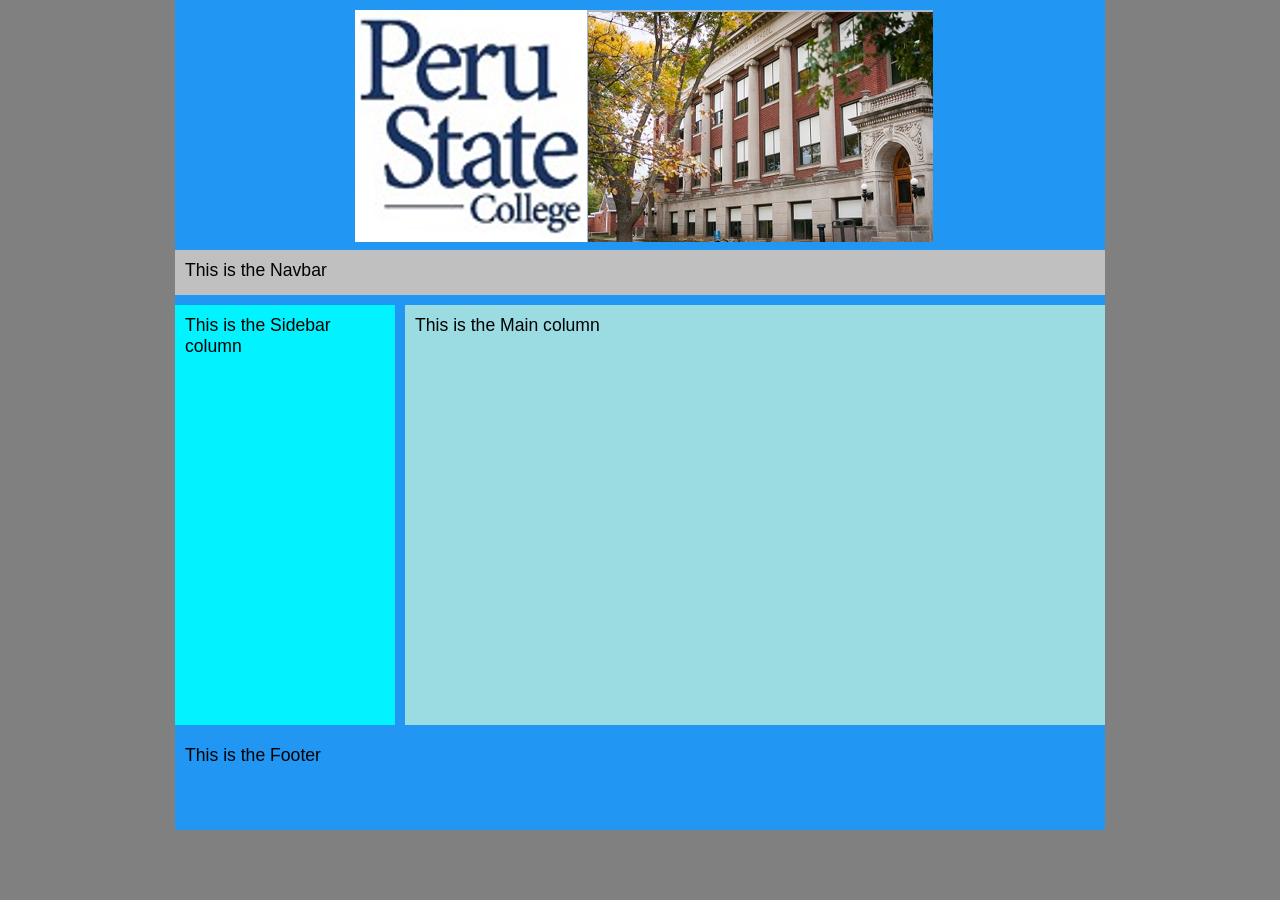
==== index.html @ f51aaf20 "Add files via upload" ====
<!DOCTYPE html>
<html lang="en">
<head>
<title>Two-Column Fixed Layout</title>
 <meta charset="utf-8" />   
   <link href="styles.css" rel="stylesheet" />

<!--
Provided 2 column fixed layout in CMIS 410 - for educational purposes only
Your Name: 
Today's Date: 

-->
</head>
<body>
<div id="container">
	<div id="header"> 
		<img src="samplelogo.png" alt="sample logo" />
	</div> <!-- header ends here -->
	<div id="navbar"> 
		<p>This is the Navbar</p> 
	</div> <!-- navbar ends here -->
	<div id="sidebar"> 
		<p>This is the Sidebar column</p> 
	</div> <!-- sidebar column ends here -->
	<div id="main"> 
		<p>This is the Main column</p> 
	</div> <!-- main column ends here -->
	<div id="footer"> 
		<p>This is the Footer</p> 
	</div> <!-- footer ends here -->

</div> <!-- container ends here -->



</body>
</html>
---- styles.css ----
@charset "utf-8";
/*
   Sample start files #2 is a 2-column fixed layout provided in CMIS 410
   For educational purposes only
  Name:
	Date:
*/

*	{ padding: 0; 
		margin: 0;
}


body { font-size: 1.1em; 
		font-family: Arial, Helvetica, sans-serif; 
		background-color: gray;
}


#container { width: 930px; 
				border-width: 1px; 
				margin: 0 auto; 
				background-color: #2196f3;
}


#header { width: 910px; 
			margin: 0 0 10px 0; 
			padding: 10px; 
			background-color: #2196f3; 
			height: 220px;
}

#header img {
	padding-left: 170px;
}

#navbar { width: 910px; 
			margin: 0 0 10px 0; 
			padding: 10px; 
			background-color: silver; 
			height: 25px;
}


#sidebar { width: 200px; 
			margin: 0 10px 10px 0; 
			padding: 10px; 
			background-color: #00f3ff; 
			float: left; 
			height: 400px;
}


#main { width: 680px; 
		margin: 0 0 10px 0; 
		padding: 10px; 
		background-color: #9bdce2;
		float: right; 
		height: 400px;
}


#footer { width: 910px; 
			padding: 10px; 
			background-color: #2196f3;; 
			clear: both; 
			height: 75px;
}
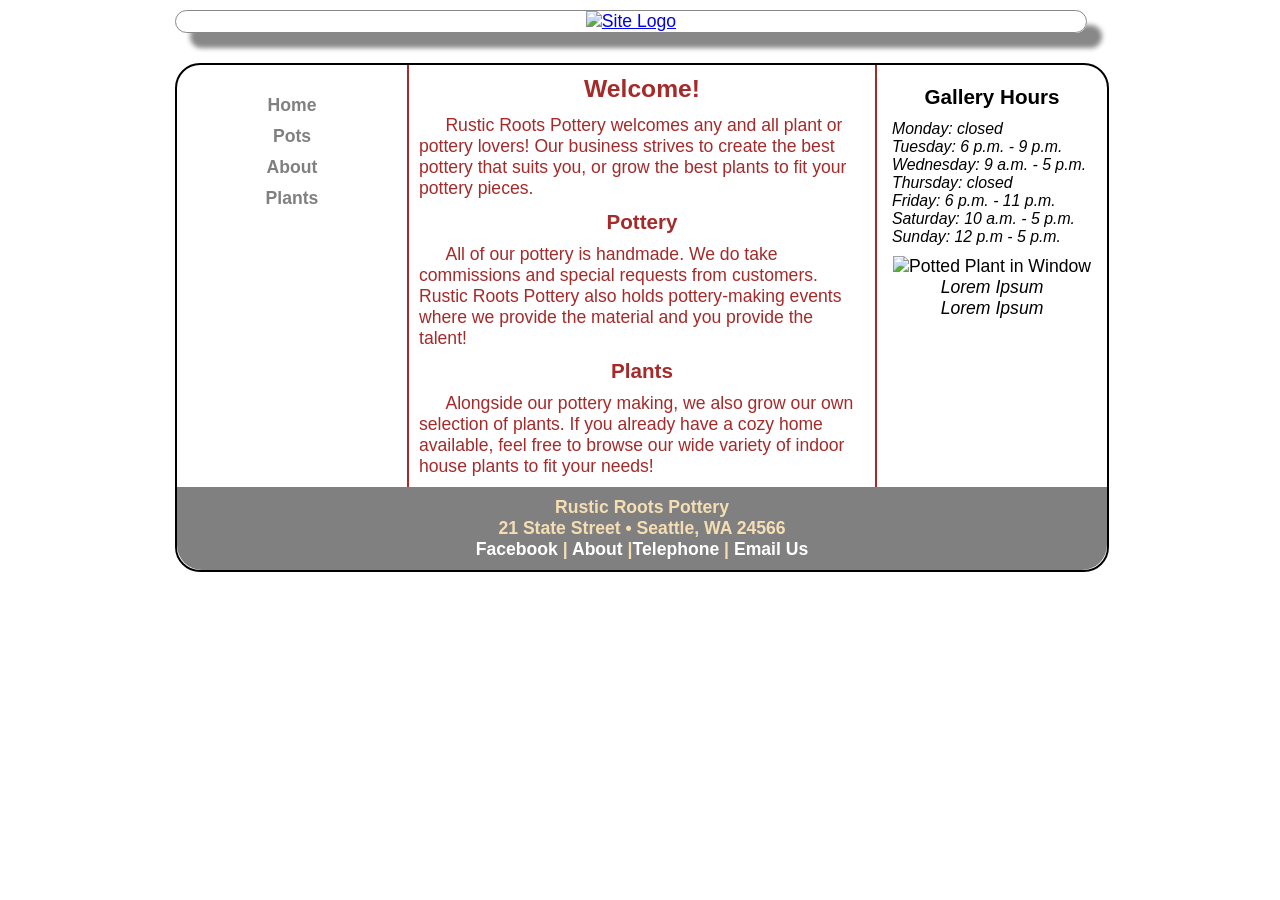
==== commit 32f25afb: "Add files via upload" ====
--- a/index.html
+++ b/index.html
@@ -1,38 +1,89 @@
 <!DOCTYPE html>
 <html lang="en">
-<head>
-<title>Two-Column Fixed Layout</title>
- <meta charset="utf-8" />   
+  <head>
+	<!-- 
+		Final Project CMIS 410
+		Author: Mickayla Morrow
+		Date: Today's date-
+		
+		These web pages are for educational purposes only, all content should be considered fictional. 
+	
+	-->
+
+<meta http-equiv = "Content-Type" content = "text/html; charset=utf-8" />
+<title>Rustic Roots Pottery</title>
    <link href="styles.css" rel="stylesheet" />
 
-<!--
-Provided 2 column fixed layout in CMIS 410 - for educational purposes only
-Your Name: 
-Today's Date: 
 
--->
 </head>
+
 <body>
-<div id="container">
-	<div id="header"> 
-		<img src="samplelogo.png" alt="sample logo" />
-	</div> <!-- header ends here -->
-	<div id="navbar"> 
-		<p>This is the Navbar</p> 
-	</div> <!-- navbar ends here -->
-	<div id="sidebar"> 
-		<p>This is the Sidebar column</p> 
-	</div> <!-- sidebar column ends here -->
-	<div id="main"> 
-		<p>This is the Main column</p> 
-	</div> <!-- main column ends here -->
-	<div id="footer"> 
-		<p>This is the Footer</p> 
-	</div> <!-- footer ends here -->
 
-</div> <!-- container ends here -->
+<div id = "container"> 
 
+<header> 
 
+<a href="index.html"><img src="images/SiteLogo.png" alt="Site Logo"/></a>
+
+</header> 
+
+<div id = "wrapper">
+		 
+<nav> 
+	<ul>
+	  <li><a href = "index.html">Home</a></li>
+	  <li><a href = "pots.html">Pots</a></li>
+	  <li><a href = "about.html">About</a></li>
+	  <li><a href = "plants.html">Plants</a></li>
+	</ul>
+</nav> 
+	 
+<article id = "main"> 
+
+<h2>Welcome!</h2>
+	<p>Rustic Roots Pottery welcomes any and all plant or pottery lovers! Our business strives to create the best pottery that suits you, or grow the best plants to fit your pottery pieces.</p>
+
+<h3>Pottery</h3>
+	<p>All of our pottery is handmade. We do take commissions and special requests from customers. Rustic Roots Pottery also holds pottery-making events where we provide the material and you provide the talent!</p>
+
+<h3>Plants</h3>
+	<p>Alongside our pottery making, we also grow our own selection of plants. If you already have a cozy home available, feel free to browse our wide variety of indoor house plants to fit your needs!</p>
+
+</article> <!-- end main -->
+
+<aside> 
+
+<h3>Gallery Hours</h3>
+
+	<p>Monday: closed</p>
+	<p>Tuesday: 6 p.m. - 9 p.m.</p>
+	<p>Wednesday:  9 a.m. - 5 p.m.</p>
+	<p>Thursday: closed</p>
+	<p>Friday: 6 p.m. - 11 p.m.</p>
+	<p>Saturday: 10 a.m. - 5 p.m.</p>
+	<p>Sunday: 12 p.m - 5 p.m.</p>
+
+<figure>
+  <img src = "images/PottedPlant.png" alt = "Potted Plant in Window"  />
+
+  <figcaption>
+    Lorem Ipsum<br />
+    Lorem Ipsum
+  </figcaption> 
+</figure>
+
+</aside>   
+
+<footer> 
+
+	<p>Rustic Roots Pottery<br />
+	21 State Street &bull; Seattle, WA 24566<br />
+	<a href = "https://facebook.com" target="_blank">Facebook</a> | <a href = "#">About</a> |<a href = "#">Telephone</a> | <a href = "#">Email Us</a></p>
+
+</footer>  
+
+</div> <!-- end wrapper --> 
+</div> <!-- end container -->
 
 </body>
 </html>
--- a/styles.css
+++ b/styles.css
@@ -1,69 +1,146 @@
-@charset "utf-8";
-/*
-   Sample start files #2 is a 2-column fixed layout provided in CMIS 410
-   For educational purposes only
-  Name:
-	Date:
-*/
-
-*	{ padding: 0; 
-		margin: 0;
-}
-
-
-body { font-size: 1.1em; 
-		font-family: Arial, Helvetica, sans-serif; 
-		background-color: gray;
-}
-
-
-#container { width: 930px; 
-				border-width: 1px; 
-				margin: 0 auto; 
-				background-color: #2196f3;
-}
-
-
-#header { width: 910px; 
-			margin: 0 0 10px 0; 
-			padding: 10px; 
-			background-color: #2196f3; 
-			height: 220px;
-}
-
-#header img {
-	padding-left: 170px;
-}
-
-#navbar { width: 910px; 
-			margin: 0 0 10px 0; 
-			padding: 10px; 
-			background-color: silver; 
-			height: 25px;
-}
-
-
-#sidebar { width: 200px; 
-			margin: 0 10px 10px 0; 
-			padding: 10px; 
-			background-color: #00f3ff; 
-			float: left; 
-			height: 400px;
-}
-
-
-#main { width: 680px; 
-		margin: 0 0 10px 0; 
-		padding: 10px; 
-		background-color: #9bdce2;
-		float: right; 
-		height: 400px;
-}
-
-
-#footer { width: 910px; 
-			padding: 10px; 
-			background-color: #2196f3;; 
-			clear: both; 
-			height: 75px;
-}+@charset "utf-8";
+/*
+   sample start file for final project - educational use only
+   
+   Author:   Mickayla Morrow
+   Date:     
+   
+  
+
+*/
+
+* {
+    margin: 0; 
+    padding: 0;
+}
+
+body {
+    font-size: 1.1em;
+    font-family: Arial, Helvetica, sans-serif;
+	background-color: white;
+}
+
+#container {
+    width: 930px;
+    border-width: 1px;
+    margin: 0 auto;
+    background-color: white;
+}
+
+
+header {
+    width: 910px;	/* reduced by 20px to accommodate shadow */
+    margin-bottom: 30px;
+    margin-top: 10px;
+    text-align: center;
+    border: 1px solid #888888;
+    box-shadow: 15px 15px 5px 0 #888888;
+    border-radius: 25px;  	
+}
+
+nav {
+    width: 200px;
+    margin: 0 5px 0 5px; 
+    padding: 25px 10px 0 10px;
+    float: left;
+    text-align: center;
+}
+
+nav ul {
+    font-weight: bold;
+    list-style: none;
+}
+
+nav ul li a {
+    padding: 5px;
+    color: gray;
+    text-decoration: none;
+    display:block;
+}
+
+nav ul li a:hover {
+    background: gray;
+    border-radius: 10px;
+    color: white;
+}
+
+#main {
+    width: 446px;
+    padding: 10px;
+    float: left;
+    color: brown;
+    border-left: 2px solid;
+    border-right: 2px solid;    
+    
+}
+
+#main p {
+    text-indent: 1.5em;
+}
+
+figure{
+    padding-top: 10px;
+    text-align: center;
+}
+
+figcaption {
+    font-style: italic;
+}
+
+aside {
+    width: 200px;
+    margin: 0 5px 0 5px;
+    padding: 10px;
+    float: right;
+}
+
+aside p {
+    font-style: italic;
+    font-size: 0.9em;
+}
+
+h2 {
+    font-size: 1.4em;
+    text-align: center;
+    padding-bottom: 0.5em;
+}
+
+h3 {
+    text-align: center;
+    padding-bottom: 0.5em;
+    padding-top: 0.5em;
+}
+
+footer {
+    width: 910px;
+    margin: 0;
+    padding: 10px;
+    background-color: gray;
+    clear: both;
+    color: wheat;
+    font-weight: bold;
+    text-align: center;
+	border-bottom-left-radius: 25px;
+	border-bottom-right-radius: 25px;
+}
+
+#wrapper {
+    width: 930px;
+    margin-bottom: 10px;
+    border: 2px solid;
+    border-radius: 25px;
+}/* navigation for footer */
+footer a:link {
+    color: white;
+    text-decoration: none;
+}
+
+footer a:visited {
+    color: navy;
+    background-color: grey;
+    text-decoration: none;
+}
+
+footer a:hover {
+    text-decoration: underline;
+}
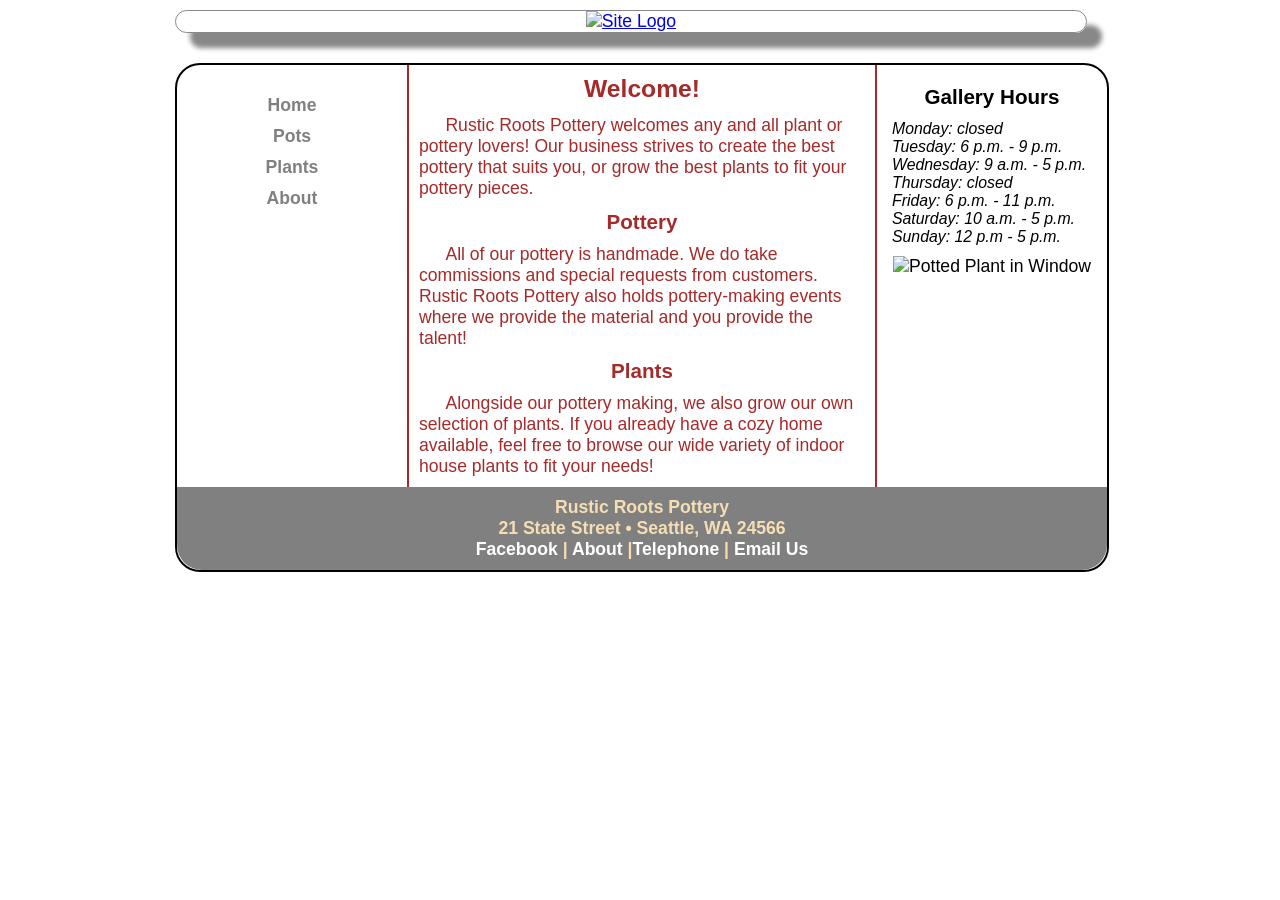
==== commit 514ca8ad: "Add files via upload" ====
--- a/index.html
+++ b/index.html
@@ -33,11 +33,12 @@
 	<ul>
 	  <li><a href = "index.html">Home</a></li>
 	  <li><a href = "pots.html">Pots</a></li>
+	  <li><a href = "plants.html">Plants</a></li>
 	  <li><a href = "about.html">About</a></li>
-	  <li><a href = "plants.html">Plants</a></li>
 	</ul>
 </nav> 
 	 
+
 <article id = "main"> 
 
 <h2>Welcome!</h2>
@@ -48,6 +49,7 @@
 
 <h3>Plants</h3>
 	<p>Alongside our pottery making, we also grow our own selection of plants. If you already have a cozy home available, feel free to browse our wide variety of indoor house plants to fit your needs!</p>
+
 
 </article> <!-- end main -->
 
@@ -66,10 +68,7 @@
 <figure>
   <img src = "images/PottedPlant.png" alt = "Potted Plant in Window"  />
 
-  <figcaption>
-    Lorem Ipsum<br />
-    Lorem Ipsum
-  </figcaption> 
+
 </figure>
 
 </aside>   
--- a/styles.css
+++ b/styles.css
@@ -20,6 +20,7 @@
 	background-color: white;
 }
 
+
 #container {
     width: 930px;
     border-width: 1px;
@@ -35,7 +36,7 @@
     text-align: center;
     border: 1px solid #888888;
     box-shadow: 15px 15px 5px 0 #888888;
-    border-radius: 25px;  	
+    border-radius: 25px; 
 }
 
 nav {
@@ -71,8 +72,8 @@
     color: brown;
     border-left: 2px solid;
     border-right: 2px solid;    
-    
 }
+
 
 #main p {
     text-indent: 1.5em;
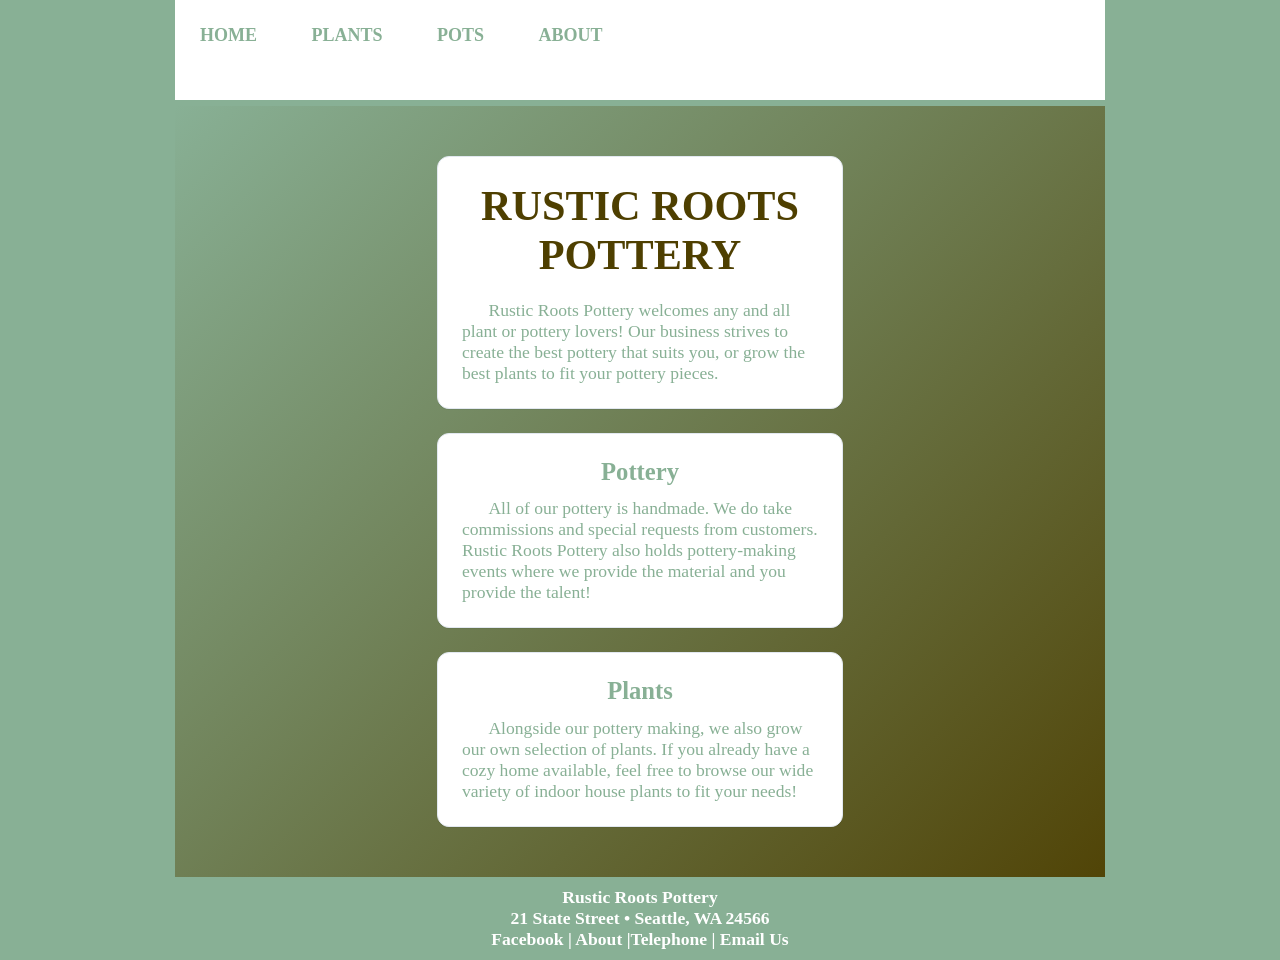
==== commit db700517: "Add files via upload" ====
--- a/index.html
+++ b/index.html
@@ -21,57 +21,55 @@
 
 <div id = "container"> 
 
-<header> 
+<style>
+	body { 
+		background-color: #88b095;
+	}
+</style>
 
-<a href="index.html"><img src="images/SiteLogo.png" alt="Site Logo"/></a>
+	
+<header>
+	
+     <nav class="top-nav">
+       <ul class="top-nav">
+         <li><a href="index.html">Home</a></li>
+		 <li><a href="plants.html">Plants</a></li>
+         <li><a href="pots.html">Pots</a></li>
+         <li><a href="about.html">About</a></li>
+       </ul>
+     </nav>
+	 
+</header>    
 
-</header> 
 
+	 
 <div id = "wrapper">
-		 
-<nav> 
-	<ul>
-	  <li><a href = "index.html">Home</a></li>
-	  <li><a href = "pots.html">Pots</a></li>
-	  <li><a href = "plants.html">Plants</a></li>
-	  <li><a href = "about.html">About</a></li>
-	</ul>
-</nav> 
-	 
 
 <article id = "main"> 
 
-<h2>Welcome!</h2>
-	<p>Rustic Roots Pottery welcomes any and all plant or pottery lovers! Our business strives to create the best pottery that suits you, or grow the best plants to fit your pottery pieces.</p>
 
-<h3>Pottery</h3>
-	<p>All of our pottery is handmade. We do take commissions and special requests from customers. Rustic Roots Pottery also holds pottery-making events where we provide the material and you provide the talent!</p>
-
-<h3>Plants</h3>
-	<p>Alongside our pottery making, we also grow our own selection of plants. If you already have a cozy home available, feel free to browse our wide variety of indoor house plants to fit your needs!</p>
+<section class="features">
 
 
-</article> <!-- end main -->
+  <article>
+    <h4>RUSTIC ROOTS POTTERY</h4>
+    <p>Rustic Roots Pottery welcomes any and all plant or pottery lovers! Our business strives to create the best pottery that suits you, or grow the best plants to fit your pottery pieces.</p>
+  </article>
+  
+  <article>
+    <h2>Pottery</h2>
+    <p>All of our pottery is handmade. We do take commissions and special requests from customers. Rustic Roots Pottery also holds pottery-making events where we provide the material and you provide the talent!</p>
+  </article>
+  
+  <article>
+    <h2>Plants</h2>
+    <p>Alongside our pottery making, we also grow our own selection of plants. If you already have a cozy home available, feel free to browse our wide variety of indoor house plants to fit your needs!</p>
+  </article>
+  
+</section>
 
-<aside> 
+</article> <!-- end main --> 
 
-<h3>Gallery Hours</h3>
-
-	<p>Monday: closed</p>
-	<p>Tuesday: 6 p.m. - 9 p.m.</p>
-	<p>Wednesday:  9 a.m. - 5 p.m.</p>
-	<p>Thursday: closed</p>
-	<p>Friday: 6 p.m. - 11 p.m.</p>
-	<p>Saturday: 10 a.m. - 5 p.m.</p>
-	<p>Sunday: 12 p.m - 5 p.m.</p>
-
-<figure>
-  <img src = "images/PottedPlant.png" alt = "Potted Plant in Window"  />
-
-
-</figure>
-
-</aside>   
 
 <footer> 
 
--- a/styles.css
+++ b/styles.css
@@ -22,30 +22,46 @@
 
 
 #container {
+	position: center;
     width: 930px;
     border-width: 1px;
     margin: 0 auto;
+	background-color: white;
+}
+
+
+header {
+    width: 100%;
+    height: 100px;
+    position: sticky;
+    top: 0; left: 0;
     background-color: white;
-}
-
-
-header {
-    width: 910px;	/* reduced by 20px to accommodate shadow */
-    margin-bottom: 30px;
-    margin-top: 10px;
-    text-align: center;
-    border: 1px solid #888888;
-    box-shadow: 15px 15px 5px 0 #888888;
-    border-radius: 25px; 
-}
-
-nav {
-    width: 200px;
-    margin: 0 5px 0 5px; 
-    padding: 25px 10px 0 10px;
-    float: left;
-    text-align: center;
-}
+    border-bottom: 6px solid #88b095;
+    font-family: Playfair Display;
+    font-size:18px;
+}
+
+
+
+.top-nav {
+	position: absolute;
+	top: 0;
+	width: 100%;
+	z-index: 10;
+}
+
+li {
+    display: inline-block;
+    margin:20px;
+    height: 35px;
+    text-transform: uppercase; 
+}
+
+a {
+    text-decoration: none;
+    color: #C6A3F4;
+}
+
 
 nav ul {
     font-weight: bold;
@@ -54,13 +70,13 @@
 
 nav ul li a {
     padding: 5px;
-    color: gray;
+    color: #88b095;
     text-decoration: none;
     display:block;
 }
 
 nav ul li a:hover {
-    background: gray;
+    background: #4e3f00;
     border-radius: 10px;
     color: white;
 }
@@ -68,10 +84,9 @@
 #main {
     width: 446px;
     padding: 10px;
-    float: left;
-    color: brown;
-    border-left: 2px solid;
-    border-right: 2px solid;    
+	margin: auto;
+    color: #88b095;
+	font-family: Playfair Display;    
 }
 
 
@@ -88,18 +103,19 @@
     font-style: italic;
 }
 
-aside {
-    width: 200px;
-    margin: 0 5px 0 5px;
-    padding: 10px;
-    float: right;
-}
+
 
 aside p {
     font-style: italic;
     font-size: 0.9em;
 }
 
+h1 {
+	background: #fff;
+	color: #88b095;
+	text-align: center;
+}
+
 h2 {
     font-size: 1.4em;
     text-align: center;
@@ -110,38 +126,93 @@
     text-align: center;
     padding-bottom: 0.5em;
     padding-top: 0.5em;
+}
+
+h4 {
+    text-align: center;
+    padding-bottom: 0.5em;
+    font-size: 2.4em;
+	color: #4e3f00;
 }
 
 footer {
     width: 910px;
     margin: 0;
     padding: 10px;
-    background-color: gray;
+    background-color: #88b095;
     clear: both;
-    color: wheat;
+    color: white;
     font-weight: bold;
     text-align: center;
-	border-bottom-left-radius: 25px;
-	border-bottom-right-radius: 25px;
+	font-family: Lora;
 }
 
 #wrapper {
-    width: 930px;
-    margin-bottom: 10px;
-    border: 2px solid;
-    border-radius: 25px;
-}/* navigation for footer */
+    max-width: 930px;
+    margin: 0 auto;
+	background-image: linear-gradient(135deg, #88b095 0%, #4e3f00 100%);
+}
+
+/* navigation for footer */
+
 footer a:link {
     color: white;
     text-decoration: none;
+	font-family: Lora;
 }
 
 footer a:visited {
-    color: navy;
-    background-color: grey;
+    color: #4e3f00;
+    background-color: #88b095;
     text-decoration: none;
 }
 
 footer a:hover {
     text-decoration: underline;
 }
+
+.features {
+	display: grid;
+	gap: 24px;
+	grid-template-columns: repeat(auto-fit, minmax(220px, 1fr));
+	padding: 40px 20px;
+}
+.features article {
+	background: #fff;
+	border-radius: 12px;
+	padding: 24px;
+	box-shadow: 0 1px 0 rgba(15, 23, 42, .06);
+	border: 1px solid #e2e8f0;
+}
+
+.hero {
+  background:url("images/Flowers.jpg") center/cover no-repeat;
+  padding:120px 24px;
+  color:#fff;
+}
+
+div.gallery {
+  display: flex;
+  flex-wrap: wrap;
+  justify-content: center;
+}
+
+div.gallery-item {
+  margin: 5px;
+  border: 1px solid #ccc;
+  width: 180px;
+}
+
+div.gallery-item:hover {
+  border: 1px solid #777;
+}
+
+div.gallery-item img {
+  width: 100%;
+  height: auto;
+}
+
+div.gallery-item div.desc {
+  padding: 15px;
+  text-align: center;
+}
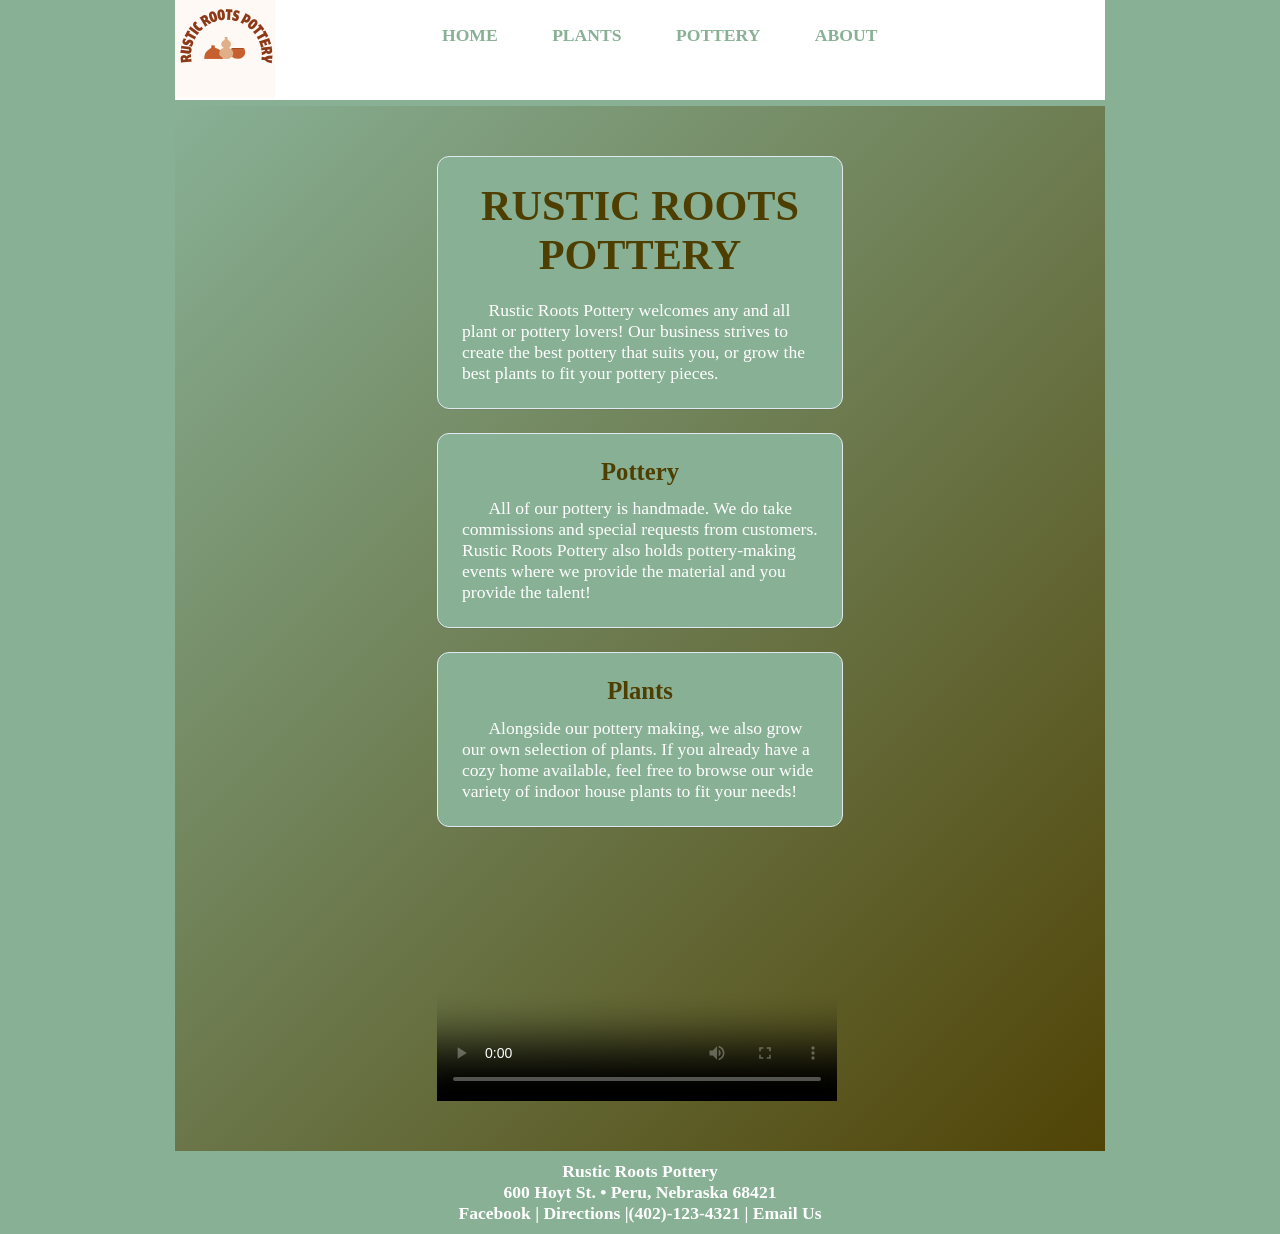
==== commit 6d3105c0: "Add files via upload" ====
--- a/index.html
+++ b/index.html
@@ -21,23 +21,19 @@
 
 <div id = "container"> 
 
+
+
+
 <style>
 	body { 
 		background-color: #88b095;
 	}
 </style>
 
-	
+
 <header>
-	
-     <nav class="top-nav">
-       <ul class="top-nav">
-         <li><a href="index.html">Home</a></li>
-		 <li><a href="plants.html">Plants</a></li>
-         <li><a href="pots.html">Pots</a></li>
-         <li><a href="about.html">About</a></li>
-       </ul>
-     </nav>
+
+	<a href="index.html"><img src="images/SiteLogo.png" alt="Rustic Roots Pottery"/></a>
 	 
 </header>    
 
@@ -47,7 +43,15 @@
 
 <article id = "main"> 
 
-
+ <nav class="top-nav">
+       <ul class="top-nav">
+         <li><a href="index.html">Home</a></li>
+		 <li><a href="plants.html">Plants</a></li>
+         <li><a href="pots.html">Pottery</a></li>
+         <li><a href="about.html">About</a></li>
+       </ul>
+     </nav>
+	 
 <section class="features">
 
 
@@ -65,7 +69,13 @@
     <h2>Plants</h2>
     <p>Alongside our pottery making, we also grow our own selection of plants. If you already have a cozy home available, feel free to browse our wide variety of indoor house plants to fit your needs!</p>
   </article>
-  
+
+	<video width="400" height="250" controls poster="thumbnail.jpg">
+		<source src="video/PotteryMaking.mp4" type="video/mp4">
+	</video>
+
+
+
 </section>
 
 </article> <!-- end main --> 
@@ -74,8 +84,8 @@
 <footer> 
 
 	<p>Rustic Roots Pottery<br />
-	21 State Street &bull; Seattle, WA 24566<br />
-	<a href = "https://facebook.com" target="_blank">Facebook</a> | <a href = "#">About</a> |<a href = "#">Telephone</a> | <a href = "#">Email Us</a></p>
+	600 Hoyt St. &bull; Peru, Nebraska 68421<br />
+	<a href = "https://facebook.com" target="_blank">Facebook</a> | <a href = "https://www.google.com/maps">Directions</a> |<a href = "tel:+4021234321">(402)-123-4321</a> | <a href = "mailto:emailaddress@mail.com">Email Us</a></p>
 
 </footer>  
 
--- a/styles.css
+++ b/styles.css
@@ -31,16 +31,18 @@
 
 
 header {
-    width: 100%;
+	display: flex;
+	align-items: center;
+    position: relative;
+	background-color: white;
+    border-bottom: 6px solid #88b095;
+    font-family: "Playfair Display", serif;
+    font-size:18px;
+	width: 100%;
     height: 100px;
-    position: sticky;
-    top: 0; left: 0;
-    background-color: white;
-    border-bottom: 6px solid #88b095;
-    font-family: Playfair Display;
-    font-size:18px;
-}
-
+	top: 0; 
+	left: 0;
+}
 
 
 .top-nav {
@@ -48,6 +50,8 @@
 	top: 0;
 	width: 100%;
 	z-index: 10;
+	margin-right: auto;
+	margin-left: auto;
 }
 
 li {
@@ -86,12 +90,16 @@
     padding: 10px;
 	margin: auto;
     color: #88b095;
-	font-family: Playfair Display;    
+	font-family: "Playfair Display", serif;    
 }
 
 
 #main p {
     text-indent: 1.5em;
+}
+
+p {
+	color: white;
 }
 
 figure{
@@ -120,6 +128,7 @@
     font-size: 1.4em;
     text-align: center;
     padding-bottom: 0.5em;
+	color: #4e3f00;
 }
 
 h3 {
@@ -178,7 +187,7 @@
 	padding: 40px 20px;
 }
 .features article {
-	background: #fff;
+	background: #88b095;
 	border-radius: 12px;
 	padding: 24px;
 	box-shadow: 0 1px 0 rgba(15, 23, 42, .06);
@@ -191,6 +200,8 @@
   color:#fff;
 }
 
+
+/* plant gallery */
 div.gallery {
   display: flex;
   flex-wrap: wrap;
@@ -215,4 +226,26 @@
 div.gallery-item div.desc {
   padding: 15px;
   text-align: center;
-}+}
+
+/*video */
+
+
+/* pottery images and prices */
+.card {
+	flex-direction: column;
+	align-items: center;
+	box-shadow: 0 4px 8px 0 rgba(0, 0, 0, 0.2);
+	max-width: 300px;
+	margin: auto;
+	text-align: center;
+	font-family: "Playfair Display", serif;
+}
+
+.price {
+	color: white;
+	font-size: 22px;
+	text-align: center;
+}
+
+
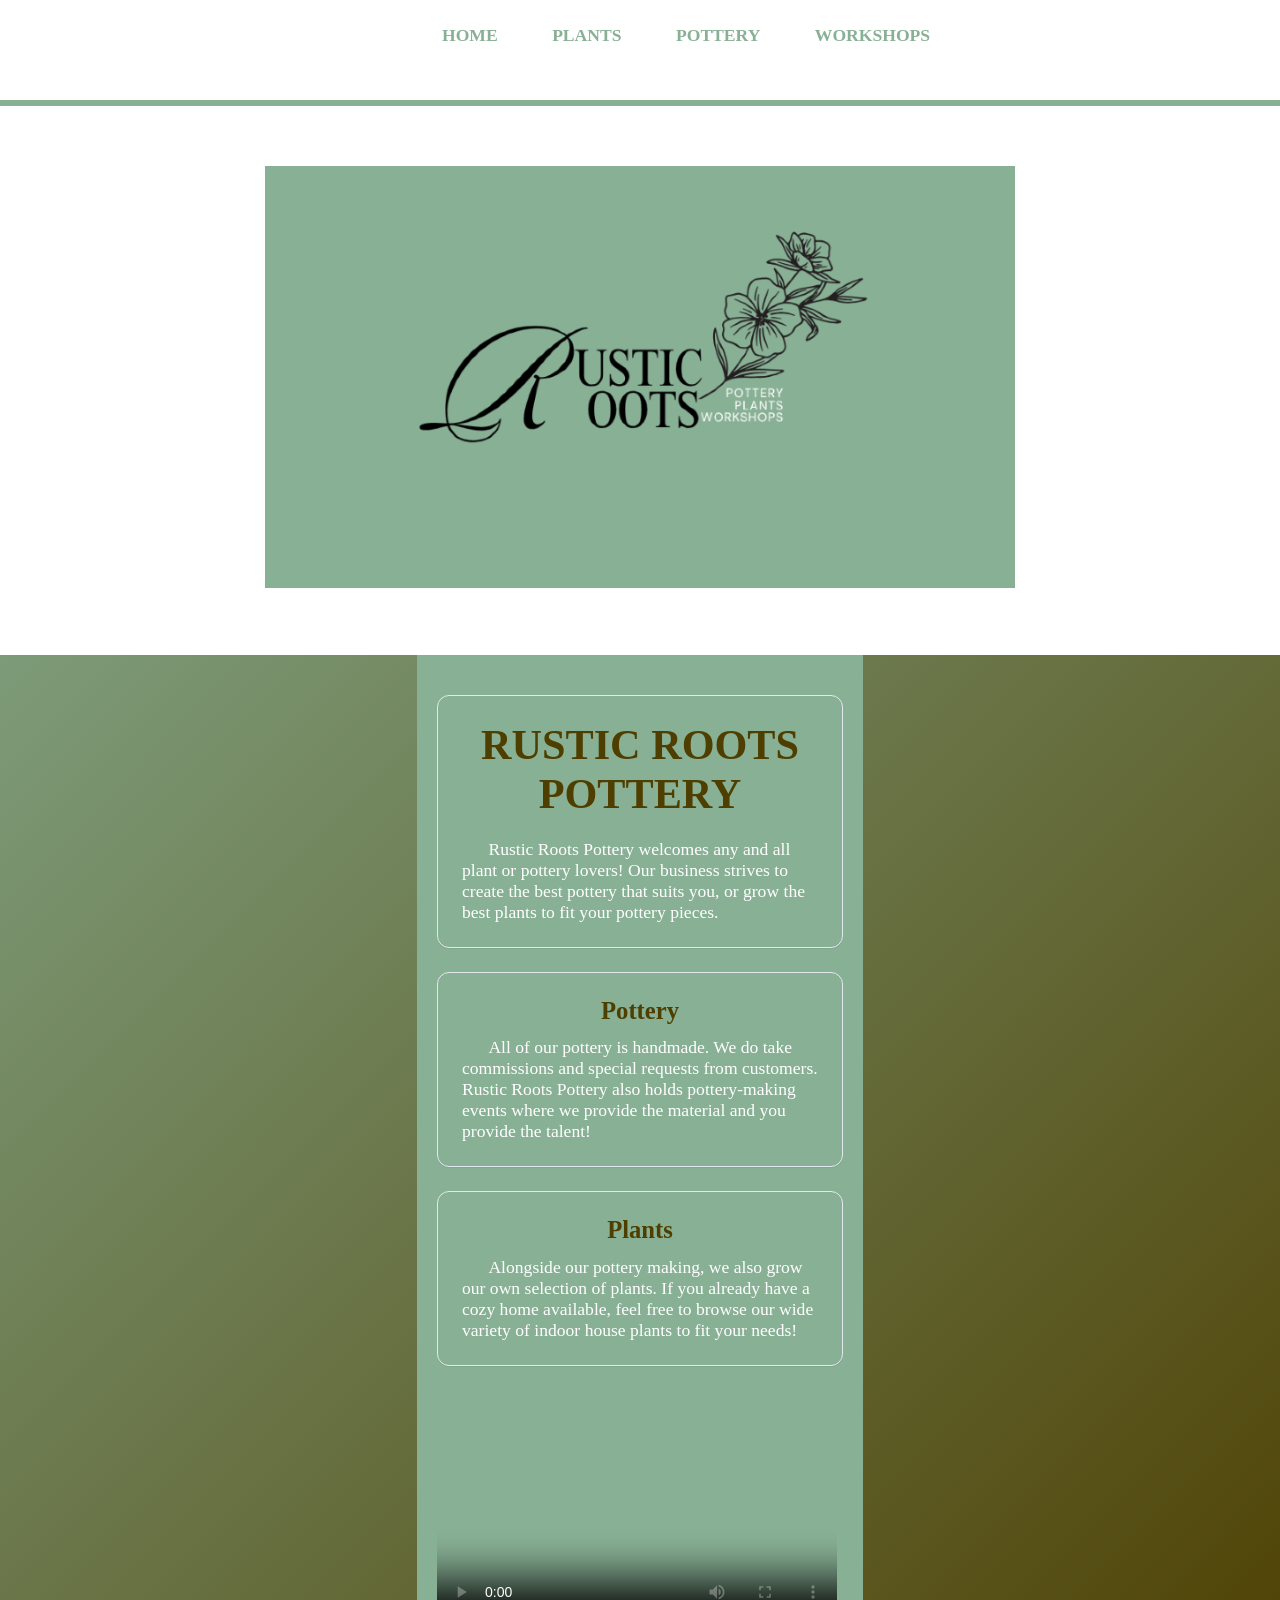
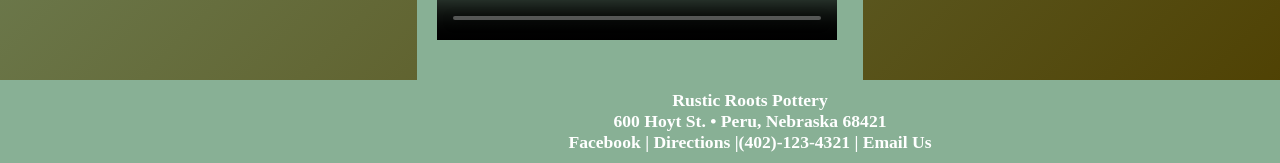
==== commit 3e171d1d: "Add files via upload" ====
--- a/index.html
+++ b/index.html
@@ -23,24 +23,17 @@
 
 
 
-
-<style>
-	body { 
-		background-color: #88b095;
-	}
-</style>
-
-
 <header>
 
-	<a href="index.html"><img src="images/SiteLogo.png" alt="Rustic Roots Pottery"/></a>
 	 
 </header>    
 
 
 	 
 <div id = "wrapper">
-
+<div class="header">
+	<a href="index.html"><img src="images/WebsiteHeader.png" alt="Rustic Roots Pottery" class="responsive" /></a>
+</div>
 <article id = "main"> 
 
  <nav class="top-nav">
@@ -48,9 +41,10 @@
          <li><a href="index.html">Home</a></li>
 		 <li><a href="plants.html">Plants</a></li>
          <li><a href="pots.html">Pottery</a></li>
-         <li><a href="about.html">About</a></li>
+         <li><a href="workshops.html">Workshops</a></li>
        </ul>
      </nav>
+
 	 
 <section class="features">
 
@@ -85,7 +79,7 @@
 
 	<p>Rustic Roots Pottery<br />
 	600 Hoyt St. &bull; Peru, Nebraska 68421<br />
-	<a href = "https://facebook.com" target="_blank">Facebook</a> | <a href = "https://www.google.com/maps">Directions</a> |<a href = "tel:+4021234321">(402)-123-4321</a> | <a href = "mailto:emailaddress@mail.com">Email Us</a></p>
+	<a href = "https://facebook.com" target="_blank">Facebook</a> | <a href = "https://www.google.com/maps" target="_blank">Directions</a> |<a href = "tel:+4021234321">(402)-123-4321</a> | <a href = "mailto:emailaddress@mail.com">Email Us</a></p>
 
 </footer>  
 
--- a/styles.css
+++ b/styles.css
@@ -1,6 +1,6 @@
 @charset "utf-8";
 /*
-   sample start file for final project - educational use only
+  
    
    Author:   Mickayla Morrow
    Date:     
@@ -22,8 +22,8 @@
 
 
 #container {
-	position: center;
-    width: 930px;
+	position: relative;
+    width: 100%;
     border-width: 1px;
     margin: 0 auto;
 	background-color: white;
@@ -44,6 +44,15 @@
 	left: 0;
 }
 
+.header {
+  padding: 60px;
+  text-align: center;
+  background: #fff;
+  color: white;
+  font-size: 30px;
+  position: relative;
+}
+
 
 .top-nav {
 	position: absolute;
@@ -87,10 +96,11 @@
 
 #main {
     width: 446px;
-    padding: 10px;
+    padding: 0;
 	margin: auto;
     color: #88b095;
-	font-family: "Playfair Display", serif;    
+	font-family: "Playfair Display", serif; 
+	background-color: #88b095;
 }
 
 
@@ -100,6 +110,13 @@
 
 p {
 	color: white;
+	font-family: "Playfair Display", serif;
+}
+
+p2 {
+	color: #4e3f00;
+	font-family: "Playfair Display", serif;
+	font-style: italic;
 }
 
 figure{
@@ -111,7 +128,17 @@
     font-style: italic;
 }
 
-
+aside {
+	background-color: #fff;
+	border-left: 4px solid #333;
+	padding: 15px;
+	margin: 10px;
+	font-style: italic;
+	max-width: 300px;
+	display: flex;
+	flex-direction: column;
+	gap: 10px;
+}
 
 aside p {
     font-style: italic;
@@ -122,6 +149,7 @@
 	background: #fff;
 	color: #88b095;
 	text-align: center;
+	font-family: "Playfair Display", serif;
 }
 
 h2 {
@@ -145,7 +173,7 @@
 }
 
 footer {
-    width: 910px;
+    width: 1480px;
     margin: 0;
     padding: 10px;
     background-color: #88b095;
@@ -157,9 +185,15 @@
 }
 
 #wrapper {
-    max-width: 930px;
+    max-width: 1500px;
     margin: 0 auto;
 	background-image: linear-gradient(135deg, #88b095 0%, #4e3f00 100%);
+}
+
+
+.responsive {
+	max-width: 100%;
+	height: auto;
 }
 
 /* navigation for footer */
@@ -226,26 +260,99 @@
 div.gallery-item div.desc {
   padding: 15px;
   text-align: center;
-}
-
-/*video */
-
-
-/* pottery images and prices */
-.card {
-	flex-direction: column;
-	align-items: center;
-	box-shadow: 0 4px 8px 0 rgba(0, 0, 0, 0.2);
-	max-width: 300px;
-	margin: auto;
-	text-align: center;
-	font-family: "Playfair Display", serif;
-}
-
-.price {
-	color: white;
-	font-size: 22px;
-	text-align: center;
-}
-
-
+  color: white;
+}
+
+/*pottery table */
+
+table {
+  border-collapse: collapse;
+  width: 100%;
+  border: 1px solid #ddd;
+}
+
+th, td {
+  text-align: left;
+  padding: 16px;
+  color: white;
+  font-family: "Playfair Display", serif;
+}
+
+/* pottery images */
+.row {
+  display: flex;
+}
+
+.column {
+  flex: 33.33%;
+  padding: 5px;
+}
+
+/* Workshop signup form */
+
+input[type=text], select, textarea{
+  width: 100%;
+  padding: 12px;
+  border: 1px solid #ccc;
+  border-radius: 4px;
+  box-sizing: border-box;
+  resize: vertical;
+}
+
+
+label {
+  padding: 12px 12px 12px 0;
+  display: inline-block;
+}
+
+
+input[type=submit] {
+  background-color: #88b095;
+  color: white;
+  padding: 12px 20px;
+  border: none;
+  border-radius: 4px;
+  cursor: pointer;
+  float: right;
+}
+
+
+.container {
+  border-radius: 5px;
+  background-color: #f2f2f2;
+  padding: 20px;
+}
+
+
+.col-25 {
+  float: left;
+  width: 25%;
+  margin-top: 6px;
+}
+
+
+.col-75 {
+  float: left;
+  width: 75%;
+  margin-top: 6px;
+}
+
+
+.row:after {
+  content: "";
+  display: table;
+  clear: both;
+}
+
+
+@media screen and (max-width: 600px) {
+  .col-25, .col-75, input[type=submit] {
+    width: 100%;
+    margin-top: 0;
+  }
+}
+
+
+
+
+
